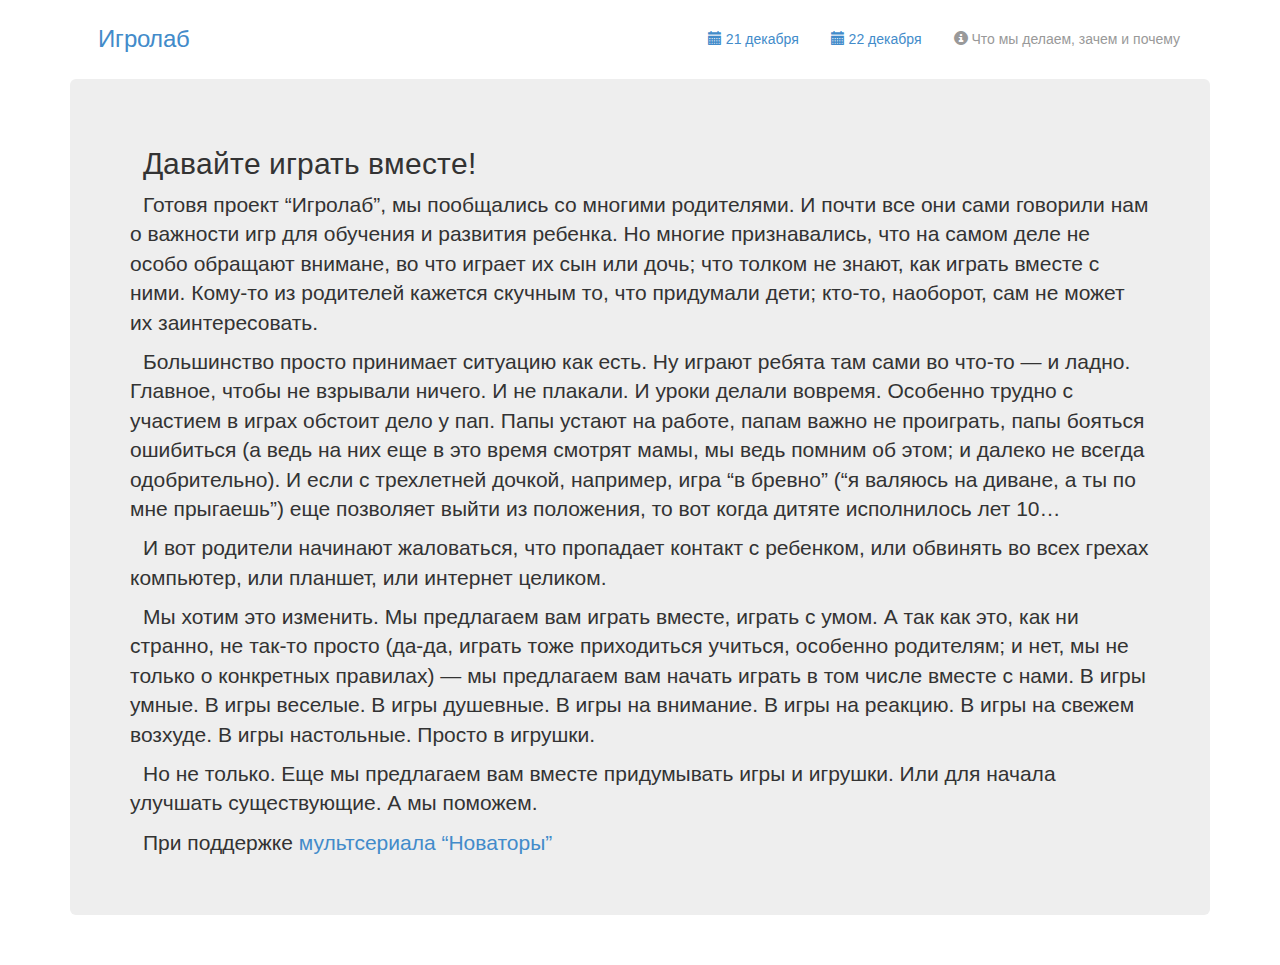
==== manifest.html @ a546e3a3 "Добавил страницу с манифестом" ====
<!DOCTYPE html>
<!--[if lt IE 7]>      <html class="no-js lt-ie9 lt-ie8 lt-ie7"> <![endif]-->
<!--[if IE 7]>         <html class="no-js lt-ie9 lt-ie8"> <![endif]-->
<!--[if IE 8]>         <html class="no-js lt-ie9"> <![endif]-->
<!--[if gt IE 8]><!-->
<html class="no-js">
    <!--<![endif]-->
    <head>
        <meta charset="utf-8">
        <meta http-equiv="X-UA-Compatible" content="IE=edge">
        <title>
            Игролаб — учим играть с детьми
        </title>

        <meta name="title" content="Игролаб — учим играть с детьми">
        <meta name="description" content="Играя, можно учиться, развивать память, реакцию, внимание, ловкость и не только. А чтобы попробовать, что лучше работает для вас, для вашего ребенка — приходите к нам.">

        <meta property="og:title" content="Игролаб — учим играть с детьми">
        <meta property="og:description" content="Играя, можно учиться, развивать память, реакцию, внимание, ловкость и не только. А чтобы попробовать, что лучше работает для вас, для вашего ребенка — приходите к нам.">
        <meta property="og:url" content="http://igrolab.msk.ru">

        <meta name="viewport" content="width=device-width"><!-- Place favicon.ico and apple-touch-icon.png in the root directory -->
        <link rel="stylesheet" href="styles/276b0e70.main.css"/>
        <script src="scripts/vendor/d7100892.modernizr.js"></script>
        <link href="http://fonts.googleapis.com/css?family=Arimo&amp;subset=latin,cyrillic" rel="stylesheet" type="text/css">
    </head>
    <body>
        <!--[if lt IE 10]>
            <p class="browsehappy">You are using an <strong>outdated</strong> browser. Please <a href="http://browsehappy.com/">upgrade your browser</a> to improve your experience.</p>
        <![endif]-->
        <div class="container">
            <div class="header">
                <ul class="nav nav-pills pull-right">
                    <li>
                        <a href="https://igrolab.timepad.ru/event/96137/"><span class="glyphicon glyphicon-calendar"></span>&nbsp;21 декабря</a>
                    </li>
                    <li>
                        <a href="https://igrolab.timepad.ru/event/96138/"><span class="glyphicon glyphicon-calendar"></span>&nbsp;22 декабря</a>
                    </li>
                    <li>
                        <div class="text-muted current-nav"><span class="glyphicon glyphicon-info-sign"></span>&nbsp;Что мы делаем, зачем и почему</div>
                    </li>
                </ul>
                <h3 class="text-muted">
                    <a href="/">Игролаб</a>
                </h3>
            </div>

        <div class="col-xs-12 jumbotron">
            <h2>Давайте играть вместе!</h2>
            <p>Готовя проект “Игролаб”, мы пообщались со многими родителями. И почти  все они  сами говорили нам о важности игр для обучения и развития ребенка. Но многие признавались, что на самом деле не особо обращают внимане, во что играет их сын или дочь; что толком не знают, как играть вместе с ними. Кому-то из родителей кажется скучным то, что придумали дети; кто-то, наоборот, сам не может их заинтересовать.</p>
            <p>Большинство просто принимает ситуацию как есть. Ну играют ребята там сами во что-то — и ладно. Главное, чтобы не взрывали ничего. И не плакали. И уроки делали вовремя. Особенно трудно с участием в играх обстоит дело у пап. Папы устают на работе, папам важно не проиграть, папы бояться ошибиться (а ведь на них еще в это время смотрят мамы, мы ведь помним об этом; и далеко не всегда одобрительно). И если с трехлетней дочкой, например, игра “в бревно” (“я валяюсь на диване, а ты по мне прыгаешь”) еще позволяет выйти из положения, то вот когда дитяте исполнилось лет 10…</p>
            <p>И вот родители начинают жаловаться, что пропадает контакт с ребенком, или обвинять во всех грехах компьютер, или планшет, или интернет целиком.</p>
            <p>Мы хотим это изменить. Мы предлагаем вам играть вместе, играть с умом. А так как это, как ни странно, не так-то просто (да-да, играть тоже приходиться учиться, особенно родителям; и нет, мы не только о конкретных правилах) — мы предлагаем вам начать играть в том числе вместе с нами. В игры умные. В игры веселые. В игры душевные. В игры на внимание. В игры на реакцию. В игры на свежем возхуде. В игры настольные. Просто в игрушки.</p>
            <p>Но не только. Еще мы предлагаем вам вместе придумывать игры и игрушки. Или для начала улучшать существующие. А мы поможем.</p>
            <p>При поддержке <a href="http://www.novatory.com/">мультсериала “Новаторы”</a></p>
        </div>


        <script src="scripts/dbd26eaf.vendor.js"></script>
        <!-- Google Analytics: change UA-XXXXX-X to be your site's ID. -->
        <script>
          (function(i,s,o,g,r,a,m){i['GoogleAnalyticsObject']=r;i[r]=i[r]||function(){
          (i[r].q=i[r].q||[]).push(arguments)},i[r].l=1*new Date();a=s.createElement(o),
          m=s.getElementsByTagName(o)[0];a.async=1;a.src=g;m.parentNode.insertBefore(a,m)
          })(window,document,'script','//www.google-analytics.com/analytics.js','ga');

          ga('create', 'UA-45546801-1', 'igrolab.msk.ru');
          ga('send', 'pageview');

        </script>
        <script src="scripts/b6c3df09.main.js"></script>
        <script src="scripts/20bdd8fe.plugins.js"></script>
    </body>
</html>
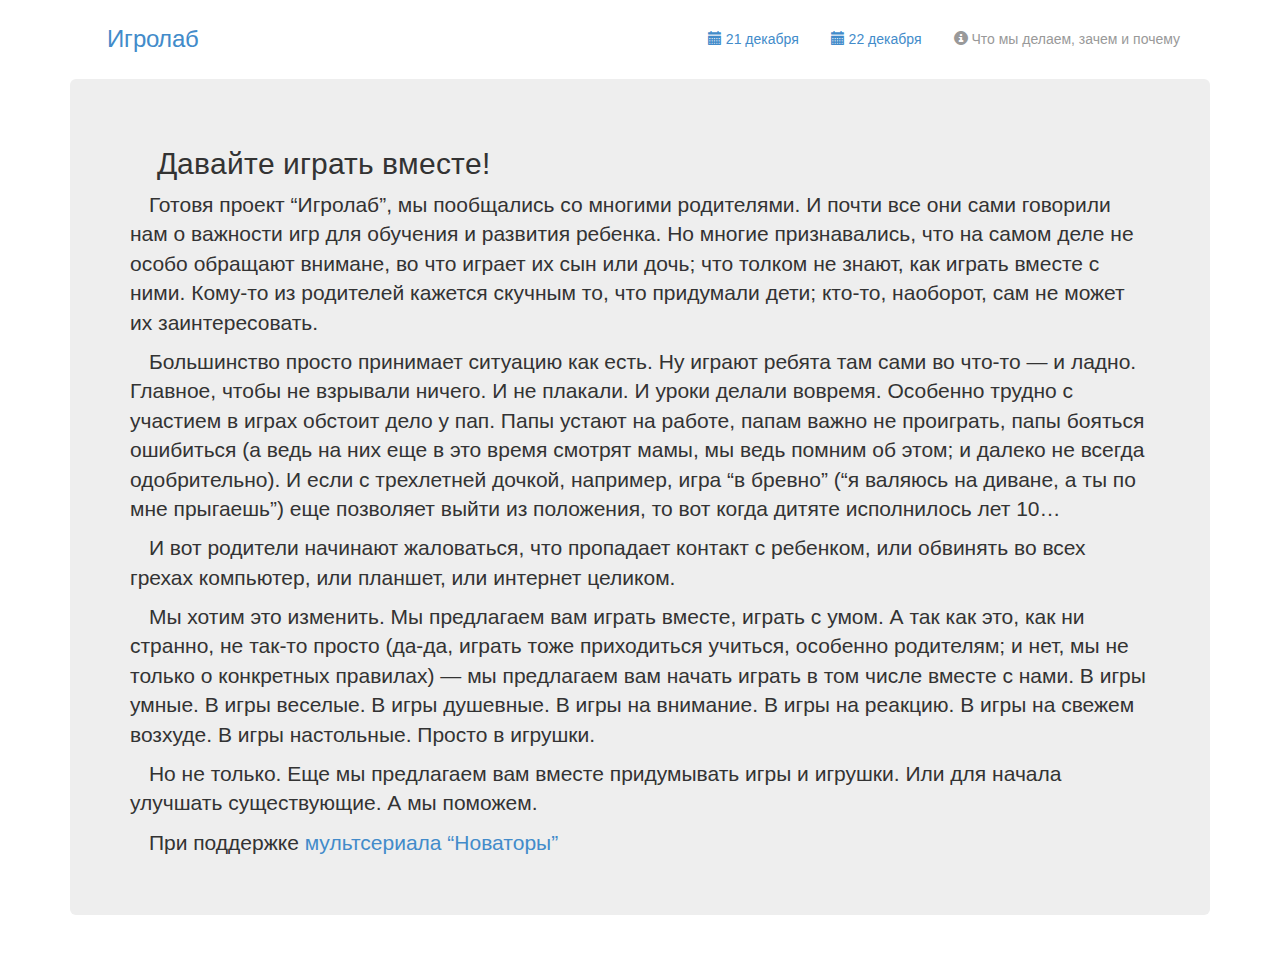
==== commit 279ff5d3: "Чуть улучшил абзацные отсутпы" ====
--- a/manifest.html
+++ b/manifest.html
@@ -20,7 +20,7 @@
         <meta property="og:url" content="http://igrolab.msk.ru">
 
         <meta name="viewport" content="width=device-width"><!-- Place favicon.ico and apple-touch-icon.png in the root directory -->
-        <link rel="stylesheet" href="styles/276b0e70.main.css"/>
+        <link rel="stylesheet" href="styles/ac0613d5.main.css"/>
         <script src="scripts/vendor/d7100892.modernizr.js"></script>
         <link href="http://fonts.googleapis.com/css?family=Arimo&amp;subset=latin,cyrillic" rel="stylesheet" type="text/css">
     </head>
